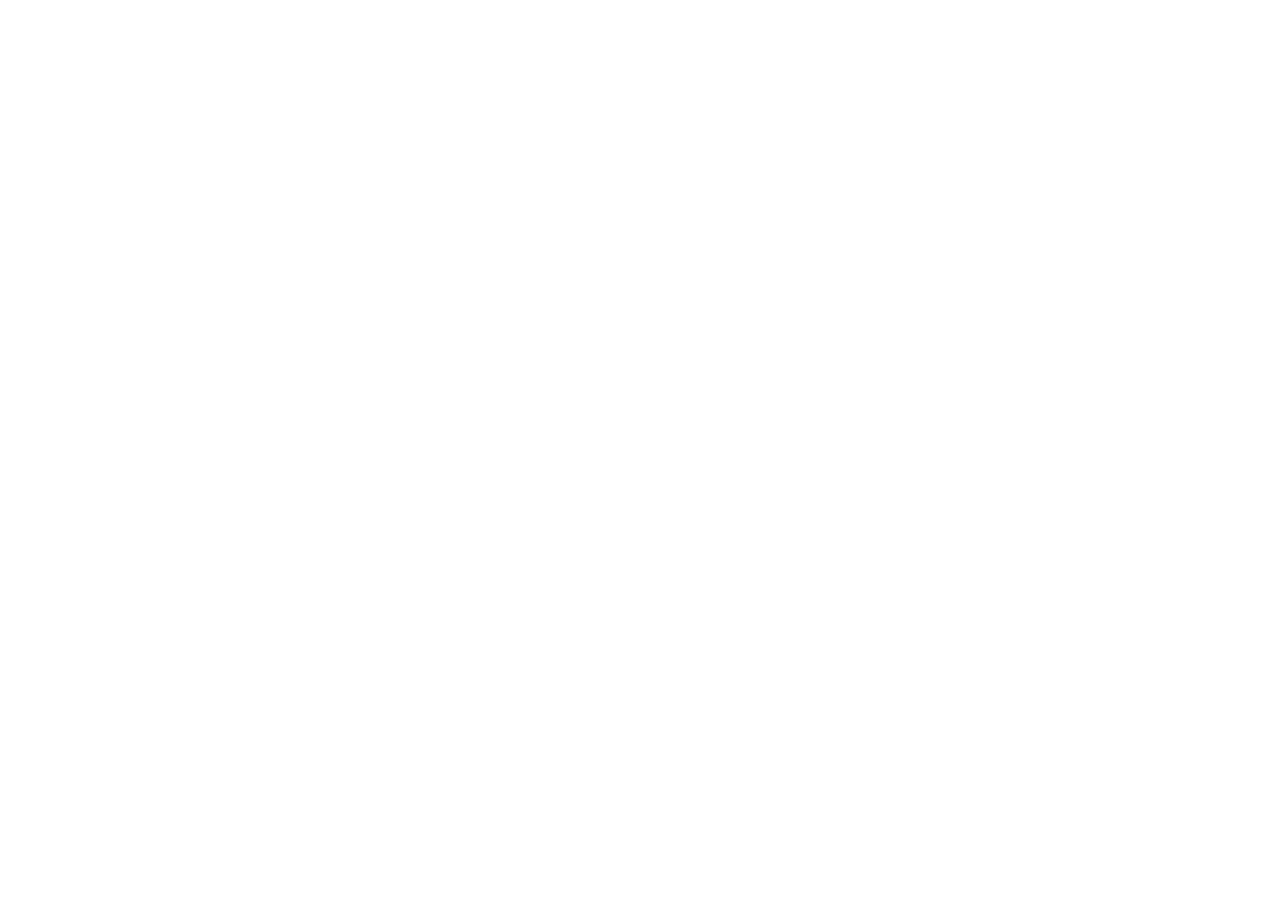
==== etch-a-sketch/index.html @ ba67b200 "begin etch-a-sketch project, start sheet setup" ====
<!DOCTYPE html>
<html lang="en">
<head>
    <meta charset="UTF-8">
    <meta name="viewport" content="width=device-width, initial-scale=1.0">
    <title>Etch-a-Sketch</title>
    <script defer src="script.js"></script>
    <link rel="stylesheet" href="styles.css">
</head>
<body>
    
</body>
</html>
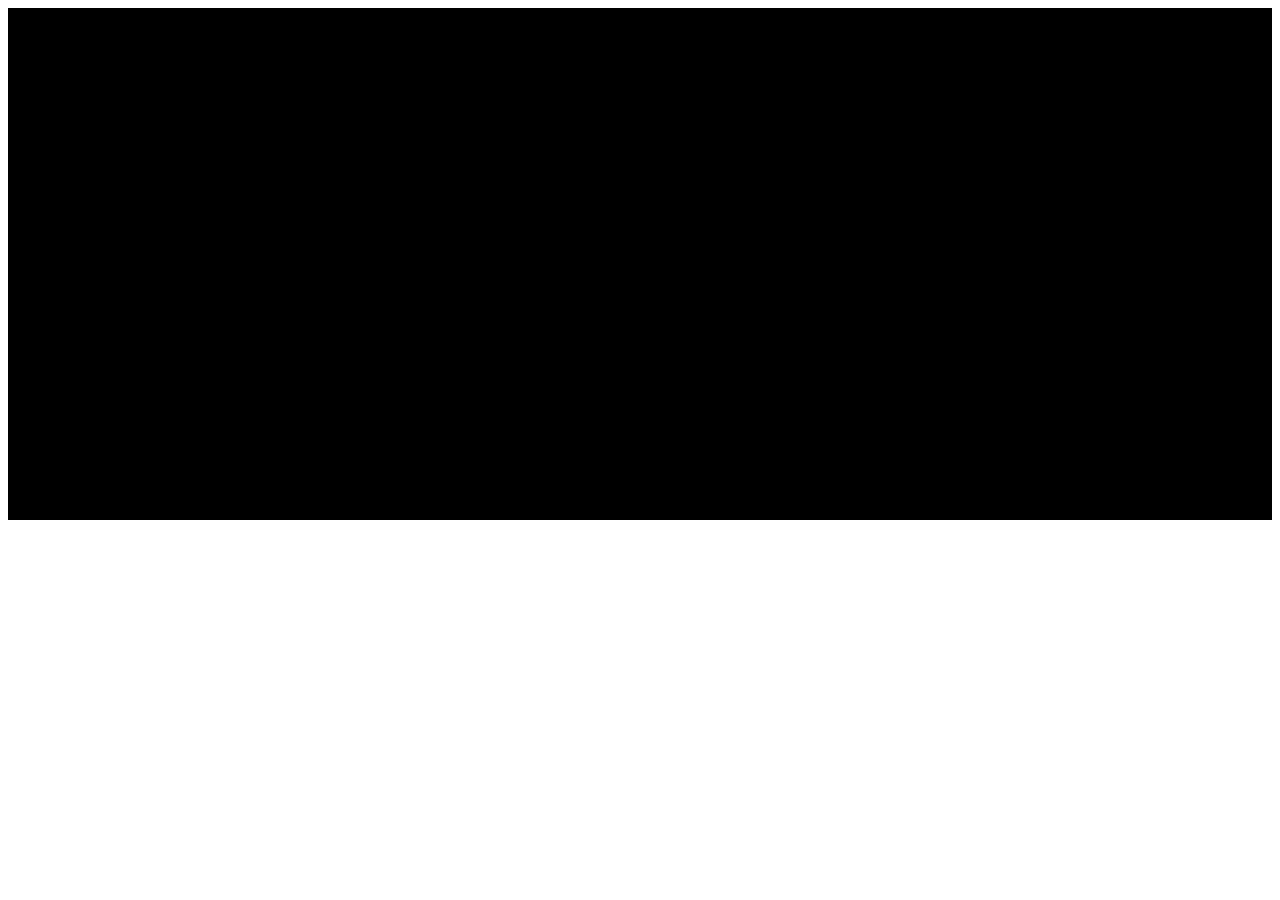
==== commit 323fbae2: "add create grid function and grid border styling" ====
--- a/etch-a-sketch/index.html
+++ b/etch-a-sketch/index.html
@@ -5,9 +5,9 @@
     <meta name="viewport" content="width=device-width, initial-scale=1.0">
     <title>Etch-a-Sketch</title>
     <script defer src="script.js"></script>
-    <link rel="stylesheet" href="styles.css">
+    <link rel="stylesheet" href="style.css">
 </head>
 <body>
-    
+    <div id="container"></div>
 </body>
 </html>--- a/etch-a-sketch/style.css
+++ b/etch-a-sketch/style.css
@@ -0,0 +1,7 @@
+.cells {
+    border: 1px solid #000;
+};
+
+#container {
+    display: flex;
+};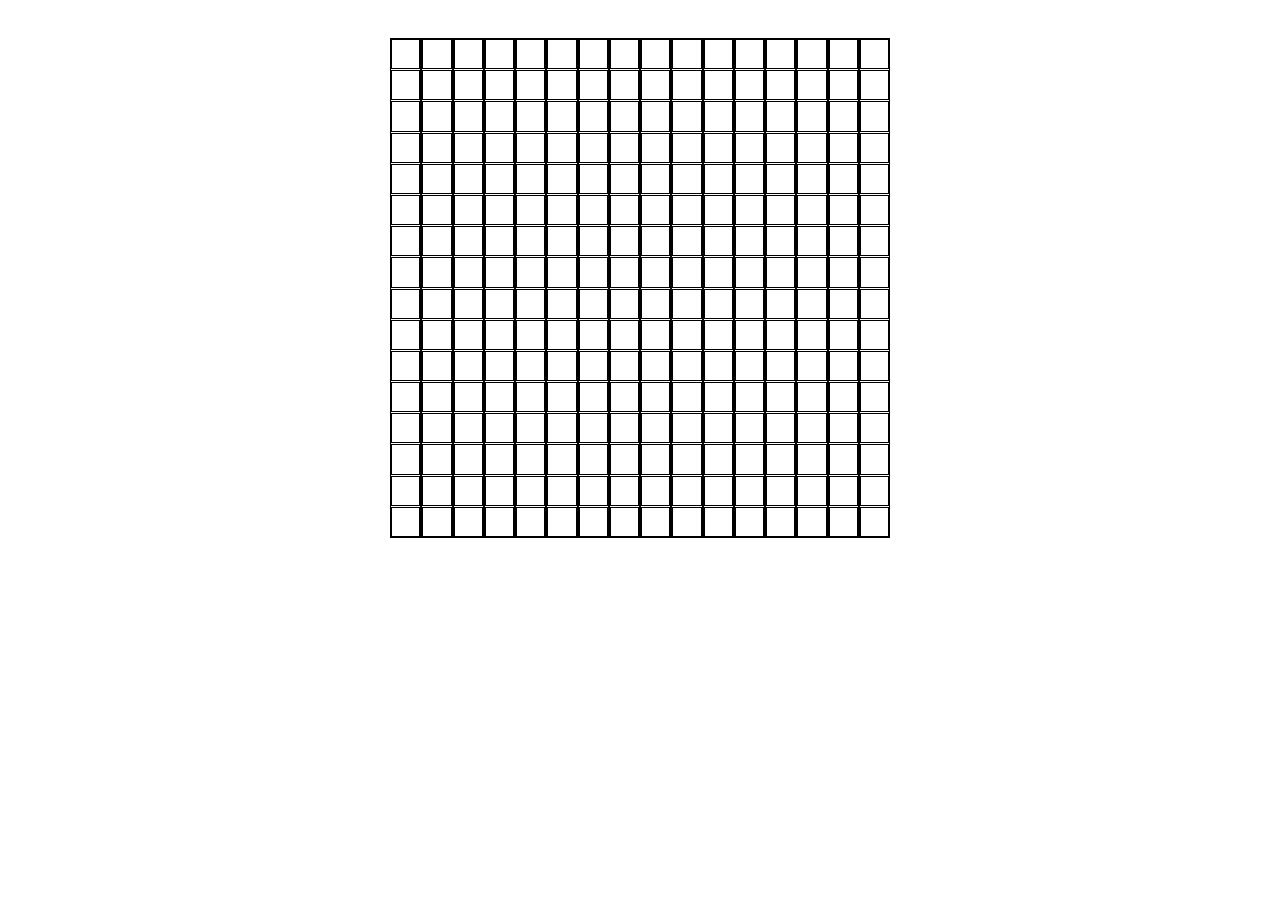
==== commit d3316713: "change create grid function into rows and columns functions. Add hover styling." ====
--- a/etch-a-sketch/index.html
+++ b/etch-a-sketch/index.html
@@ -4,10 +4,10 @@
     <meta charset="UTF-8">
     <meta name="viewport" content="width=device-width, initial-scale=1.0">
     <title>Etch-a-Sketch</title>
+    <link rel="stylesheet" href="style.css">
     <script defer src="script.js"></script>
-    <link rel="stylesheet" href="style.css">
 </head>
 <body>
-    <div id="container"></div>
+    <div class="container"></div>
 </body>
 </html>--- a/etch-a-sketch/style.css
+++ b/etch-a-sketch/style.css
@@ -1,7 +1,16 @@
-.cells {
-    border: 1px solid #000;
-};
+body {
+    display: flex;
+    justify-content: center;
+}
 
-#container {
+.cells:hover {
+    background-color: darkgreen;
+}
+
+.container {
     display: flex;
+    flex-wrap: wrap;
+    margin: 30px;
+    width: 500px;
+    height: 500px;
 };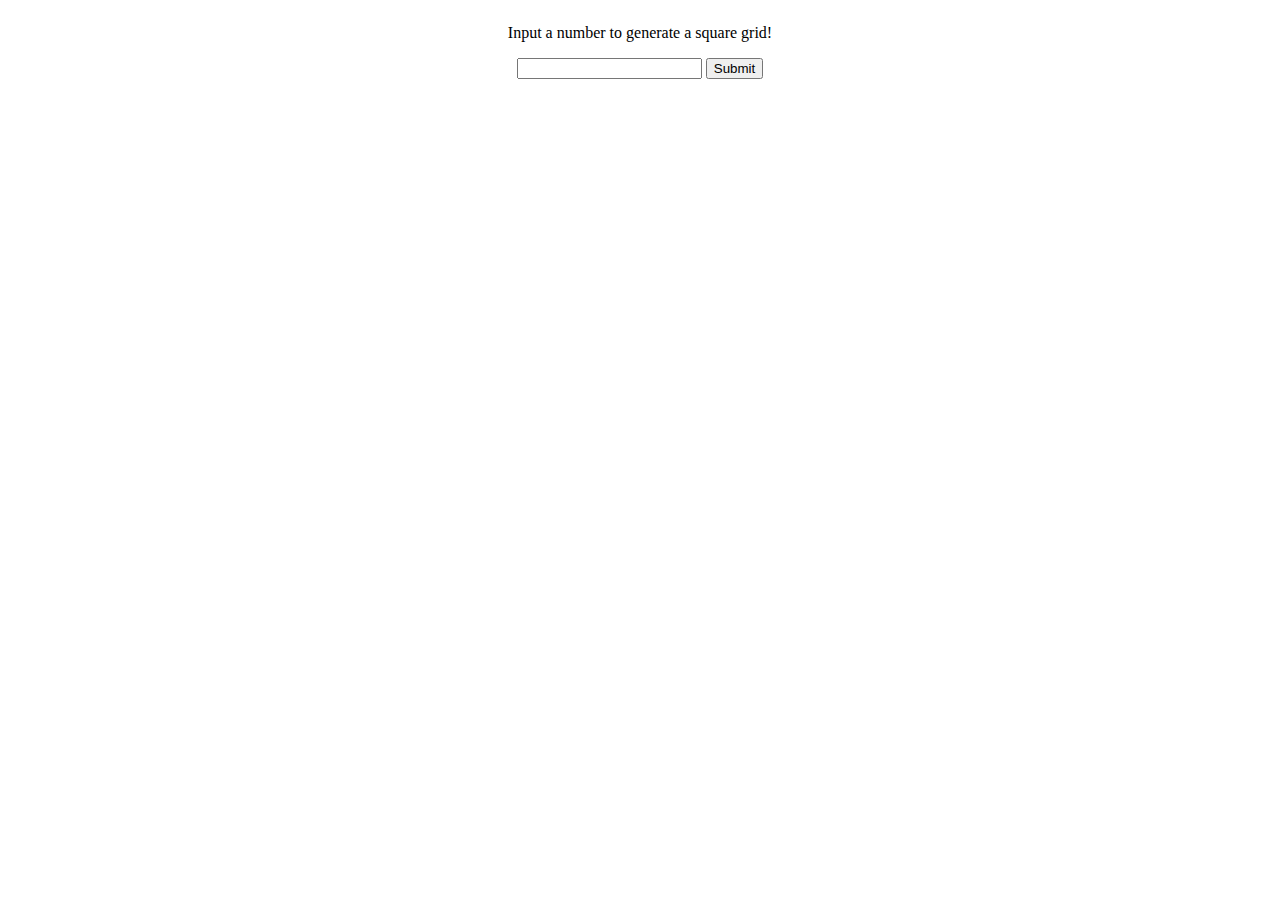
==== commit 04463f3a: "add grid value user input. Grid does not reset with each input." ====
--- a/etch-a-sketch/index.html
+++ b/etch-a-sketch/index.html
@@ -8,6 +8,11 @@
     <script defer src="script.js"></script>
 </head>
 <body>
+    <div>
+        <p>Input a number to generate a square grid!</p>
+        <input type="text" id="inputGrid" value="" />
+        <button id="button">Submit</button>
+    </div>
     <div class="container"></div>
 </body>
 </html>--- a/etch-a-sketch/style.css
+++ b/etch-a-sketch/style.css
@@ -1,6 +1,8 @@
 body {
     display: flex;
-    justify-content: center;
+    flex-direction: column;
+    align-items: center;
+    text-align: center;
 }
 
 .cells:hover {
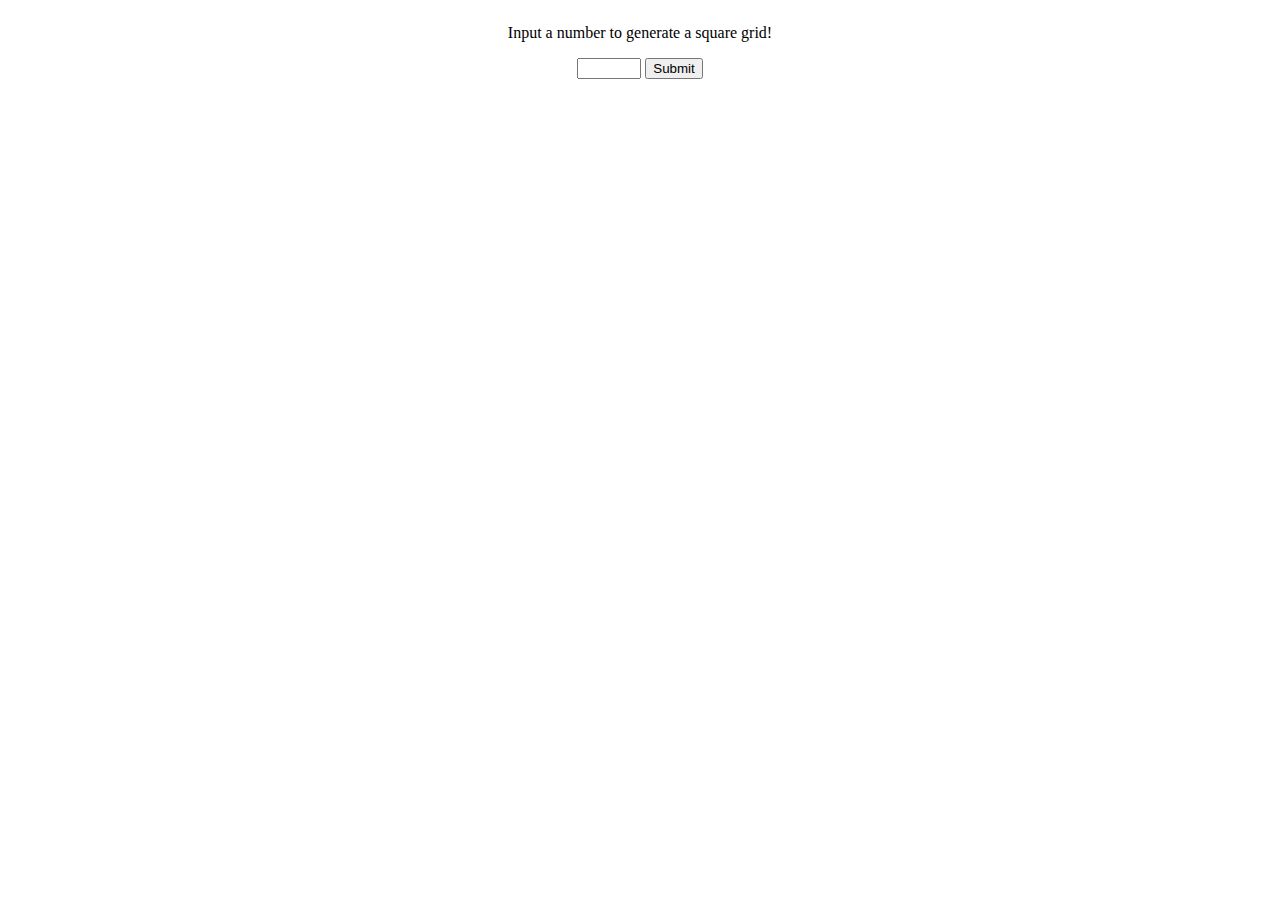
==== commit bae777cf: "Fix grid clearing after each input. Add min and max value to input." ====
--- a/etch-a-sketch/index.html
+++ b/etch-a-sketch/index.html
@@ -10,7 +10,7 @@
 <body>
     <div>
         <p>Input a number to generate a square grid!</p>
-        <input type="text" id="inputGrid" value="" />
+        <input type="number" id="inputGrid" min = "1" max ="100" value="" />
         <button id="button">Submit</button>
     </div>
     <div class="container"></div>
